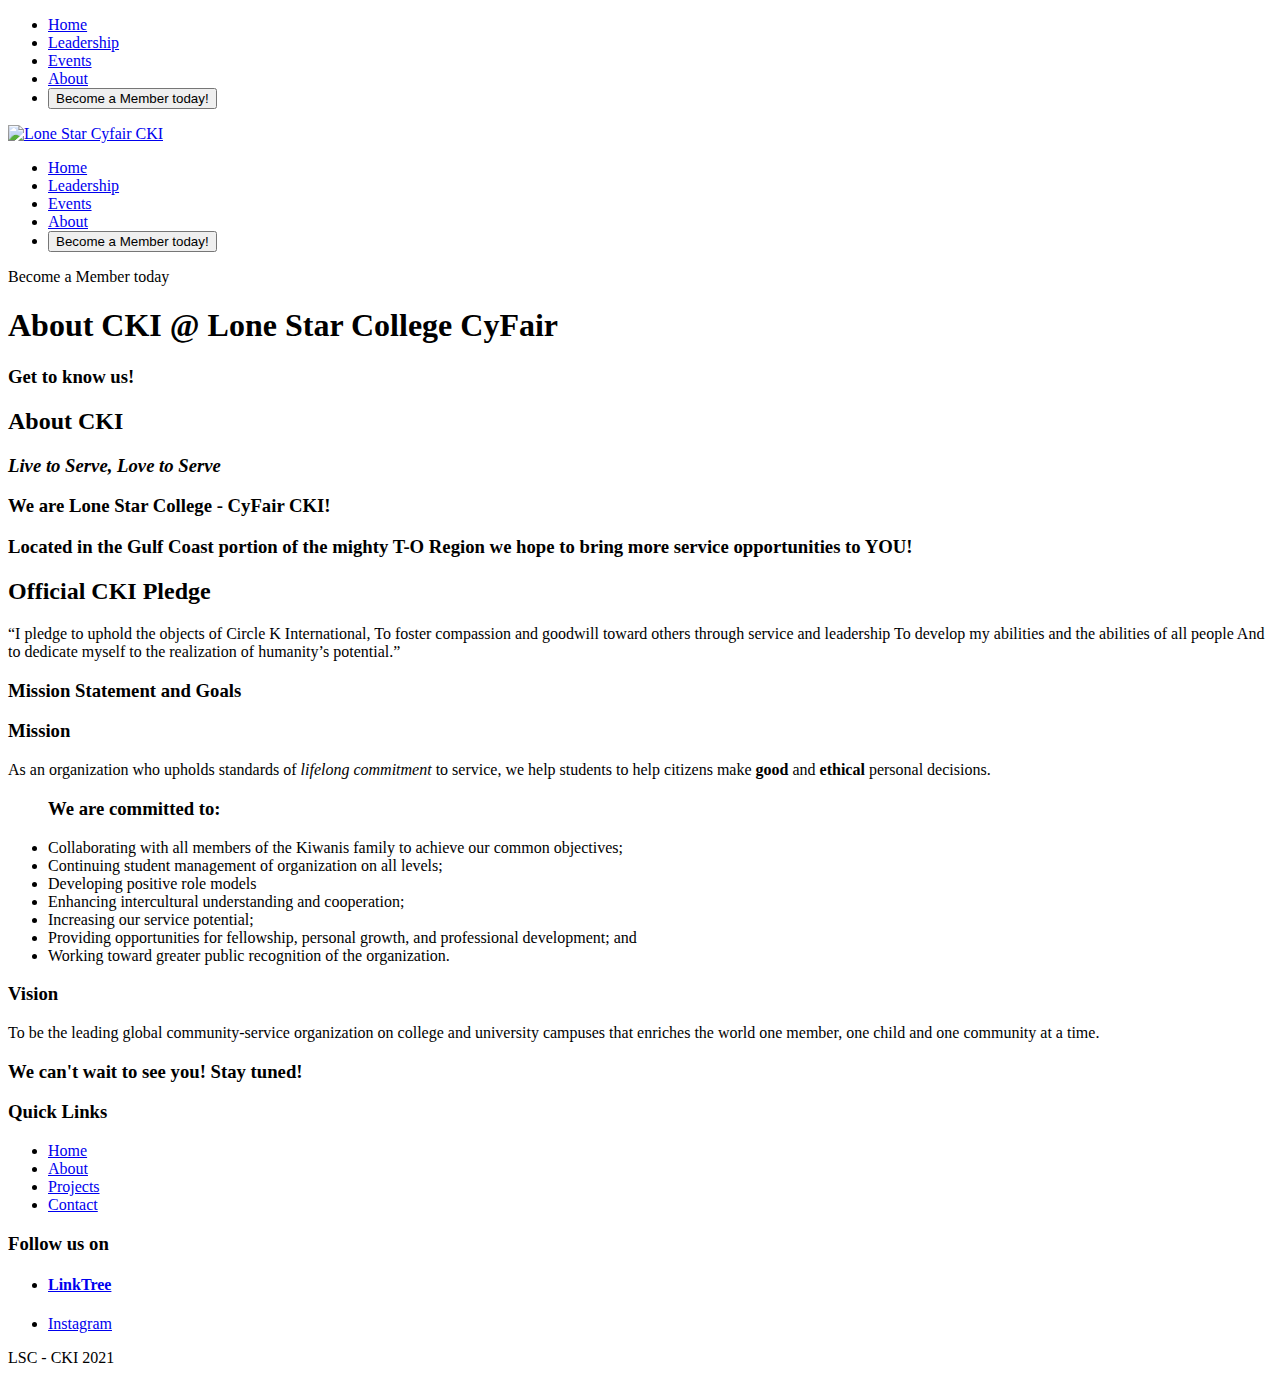
==== about.html @ dbdc168c "Update about.html" ====
<!DOCTYPE html>
<html lang="en">


<head>
  <meta charset="UTF-8">
  <link rel="icon" href="img/logo.png" type="image/x-icon"/>
  <link rel="shortcut icon" href="img/logo.png" type="image/x-icon"/>
  <meta name="viewport" content="width=device-width, initial-scale=1.0">
  <meta http-equiv="X-UA-Compatible" content="ie=edge">
  <link rel="stylesheet" href="https://use.fontawesome.com/releases/v5.1.0/css/all.css" integrity="sha384-lKuwvrZot6UHsBSfcMvOkWwlCMgc0TaWr+30HWe3a4ltaBwTZhyTEggF5tJv8tbt"
    crossorigin="anonymous">
  <link href="https://fonts.googleapis.com/css?family=Roboto|Roboto+Condensed|Roboto+Slab" rel="stylesheet">
  <link rel="stylesheet" href="style.css">
  <title>Lone Star College - CKI</title>
</head>

<body>


    <div id="slideout-menu">
        <ul>
            <li>
                <a href="index.html">Home</a>
            </li>
            <li>
                <a href="leaders.html">Leadership</a>
            </li>
            <li>
                <a href="meetings.html">Events</a>
            </li>
            <li>
                <a href="about.html">About</a>
            </li>
            <li>
                <form action="https://forms.gle/NphV4yL14EMyit1J7/">
                    <button type="submit">Become a Member today!</button>
                 </form>
            </li>
        </ul>
    </div>

    <nav>
        <div id="logo-img">
            <a href="index.html">
                <img src="img/logo.png" alt="Lone Star Cyfair CKI">
            </a>
        </div>
        <div id="menu-icon">
            <i class="fas fa-bars"></i>
        </div>
        <ul>
            <li>
                <a href="index.html">Home</a>
            </li>
            <li>
                <a href="leaders.html">Leadership</a>
            </li>
            <li>
                <a href="meetings.html">Events</a>
            </li>
            <li>
                <a href="about.html">About</a>
            </li>
            <li>
                <div id="search-icon">
                    <i class="fas fa-search">    

                        <form action="https://forms.gle/NphV4yL14EMyit1J7/">
                            <button type="submit">Become a Member today!</button>
                         </form>

                    </i>
                </div>
            </li>
        </ul>
    </nav>

    <div id="searchbox">
        <btn src = "https://forms.gle/NphV4yL14EMyit1J7">Become a Member today</btn>
    </div>

    <div id="banner">
        <h1>About CKI @ Lone Star College CyFair</h1>
        <h3>Get to know us!</h3>
    </div>




  <main>
<!-- about cki text -->

    <h2 class="page-heading">About CKI</h2>
  
        <div class="card">
          <div class="card-description">
            <h3><i>Live to Serve, Love to Serve</i></h3>
            <h3>We are Lone Star College - CyFair CKI!</h3>
            <h3>Located in the Gulf Coast portion of the mighty T-O Region we hope to bring more service opportunities to YOU!</h3>
            <h2 class="page-heading">Official CKI Pledge</h2> 

            
            <p>“I pledge to uphold the objects of Circle K International,
                    To foster compassion and goodwill toward others through service and leadership
                    To develop my abilities and the abilities of all people
                    And to dedicate myself to the realization of humanity’s potential.”</p>
          </div>
        </div>

        <h3 class="page-heading">Mission Statement and Goals</h3>


        <div class="card"></div>

          <div class="card-description">
            <h3>Mission</h3>
            <p>As an organization who upholds standards of <i>lifelong commitment</i> to service, we help students to help citizens make <b>good</b> and <b>ethical</b> personal decisions.</p>
            <ul>
                <h3>We are committed to:</h3>

                    <li>Collaborating with all members of the Kiwanis family to achieve our common objectives;</li>
                    <li>Continuing student management of organization on all levels;</li>
                    <li> Developing positive role models</li>
                    <li> Enhancing intercultural understanding and cooperation;</li>
                    <li>Increasing our service potential;</li>
                    <li> Providing opportunities for fellowship, personal growth, and professional development; and</li>
                    <li> Working toward greater public recognition of the organization.</li>
            </ul>
          </div>
        </div>

        <div class="card"></div>

          <div class="card-description">
            <h3>Vision</h3>

                <p>To be the leading global community-service organization on college and university campuses that enriches the world one member, one child and one community at a time.</p>
          </div>
        </div>



<h3>We can't wait to see you! Stay tuned!</h3>

<footer>
    <div id="left-footer"> <!-- Left aligned footer -->
        <h3>Quick Links</h3>
        <p>
            <ul>
                <li>
                    <a href="index.html">Home</a>
                </li>
                <li>
                    <a href="about.html">About</a>
                </li>
                <li>
                    <a href="events.html">Projects</a>
                </li>
                <li>
                    <a href="contact.html">Contact</a>
                </li>
            </ul>
        </p>
    </div>

    <div id="right-footer"> <!-- Right aligned footer -->
        <h3>Follow us on</h3>
        <div id="social-media-footer">
            <ul>
                <li>
                    <a href="####"> <!-- LinkTree Link -->
                    <h4 a href = "https://linktr.ee/LSC_CKI">LinkTree</h4> <!-- What you see (LinkTree) -->
                    </a>
                </li>  
                
                
                <li>
                    <a href="https://www.instagram.com/lsc_cki/"> <!-- Instagram Link Here -->
                    <h4">Instagram</h4> <!-- Instagram word - aka what you see-->
                    </a>
                </li>  
            </ul>
        </div>
        <p>LSC - CKI 2021</p>
    </div>
</footer>
    </main>

    <script src="main.js"></script>
</body>

</html>
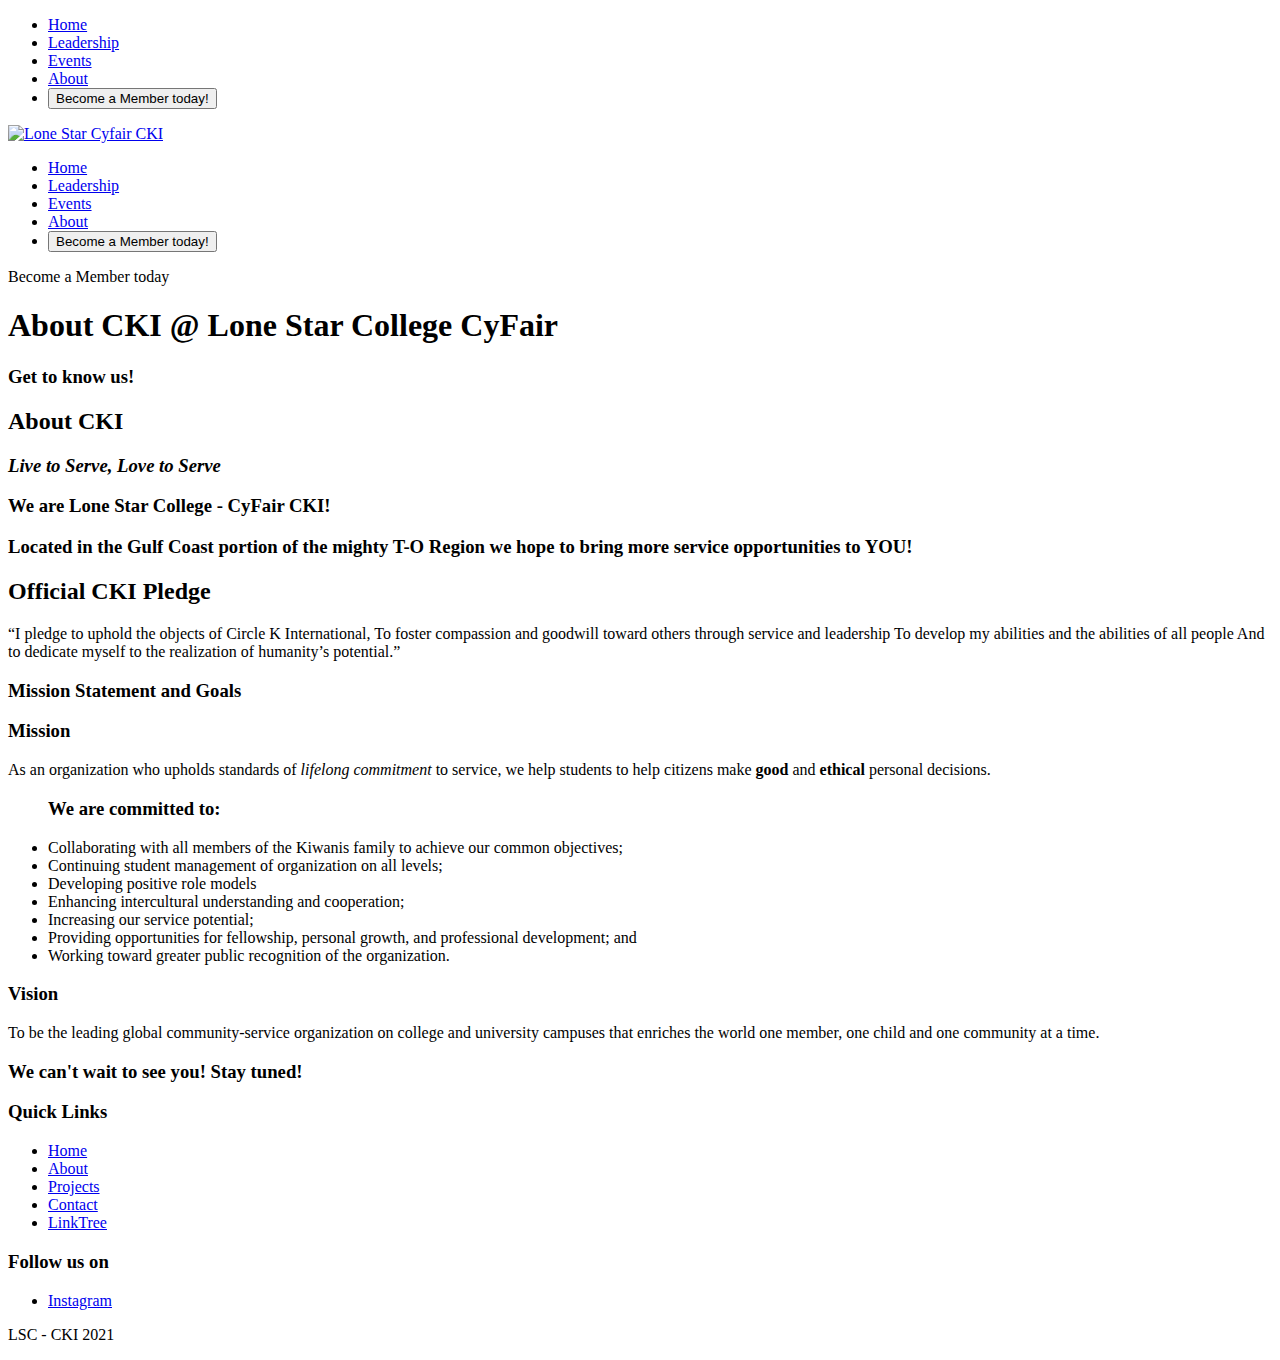
==== commit ed86e665: "Update about.html" ====
--- a/about.html
+++ b/about.html
@@ -160,6 +160,9 @@
                 <li>
                     <a href="contact.html">Contact</a>
                 </li>
+                 <li>
+                    <a href="https://linktr.ee/LSC_CKI">LinkTree</a>
+                </li>
             </ul>
         </p>
     </div>
@@ -168,15 +171,7 @@
         <h3>Follow us on</h3>
         <div id="social-media-footer">
             <ul>
-                <li>
-                    <a href="####"> <!-- LinkTree Link -->
-                    <h4 a href = "https://linktr.ee/LSC_CKI">LinkTree</h4> <!-- What you see (LinkTree) -->
-                    </a>
-                </li>  
-                
-                
-                <li>
-                    <a href="https://www.instagram.com/lsc_cki/"> <!-- Instagram Link Here -->
+                   <li> <a href="https://www.instagram.com/lsc_cki/"> <!-- Instagram Link Here -->
                     <h4">Instagram</h4> <!-- Instagram word - aka what you see-->
                     </a>
                 </li>  
